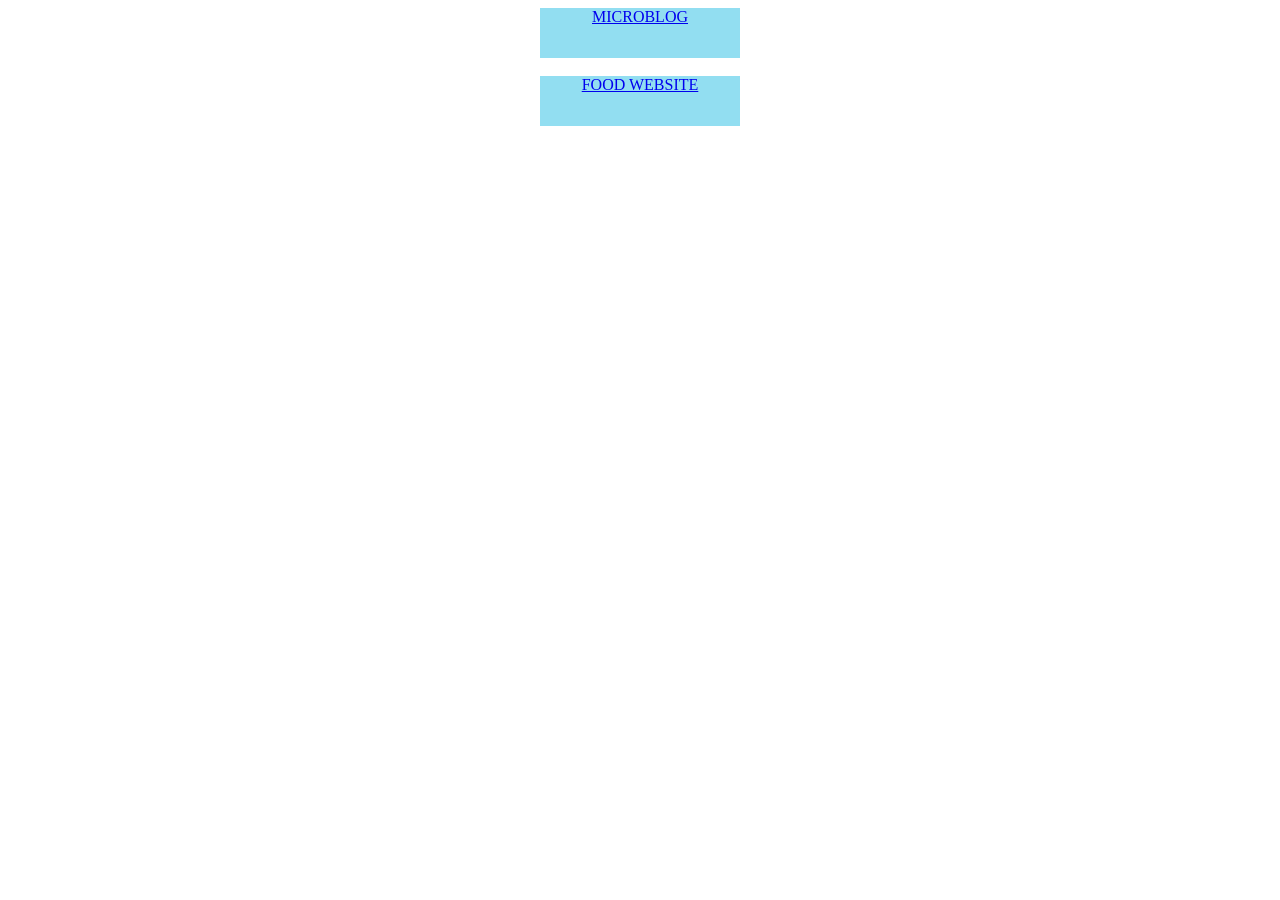
==== GIT.html @ b1fcadf8 "Add files via upload" ====
<!DOCTYPE html>
<html lang="en">
<head>
    <meta charset="UTF-8">
    <meta name="viewport" content="width=device-width", initial-scale=1.0">
    <title>Document</title>
    <style>
           div{
            text-align:center;

            color:black;
            background-color: rgb(146, 222, 241);
            height: 50px;
            width: 200px;
          }
        


    </style>
</head>
<body>
    <center>
    <div>
    <a href="index.html">MICROBLOG</a>
    </div>

    <br>
    <div>
    <a href="food app.html">FOOD WEBSITE</a>
</div>
</center>
</body>
</html>
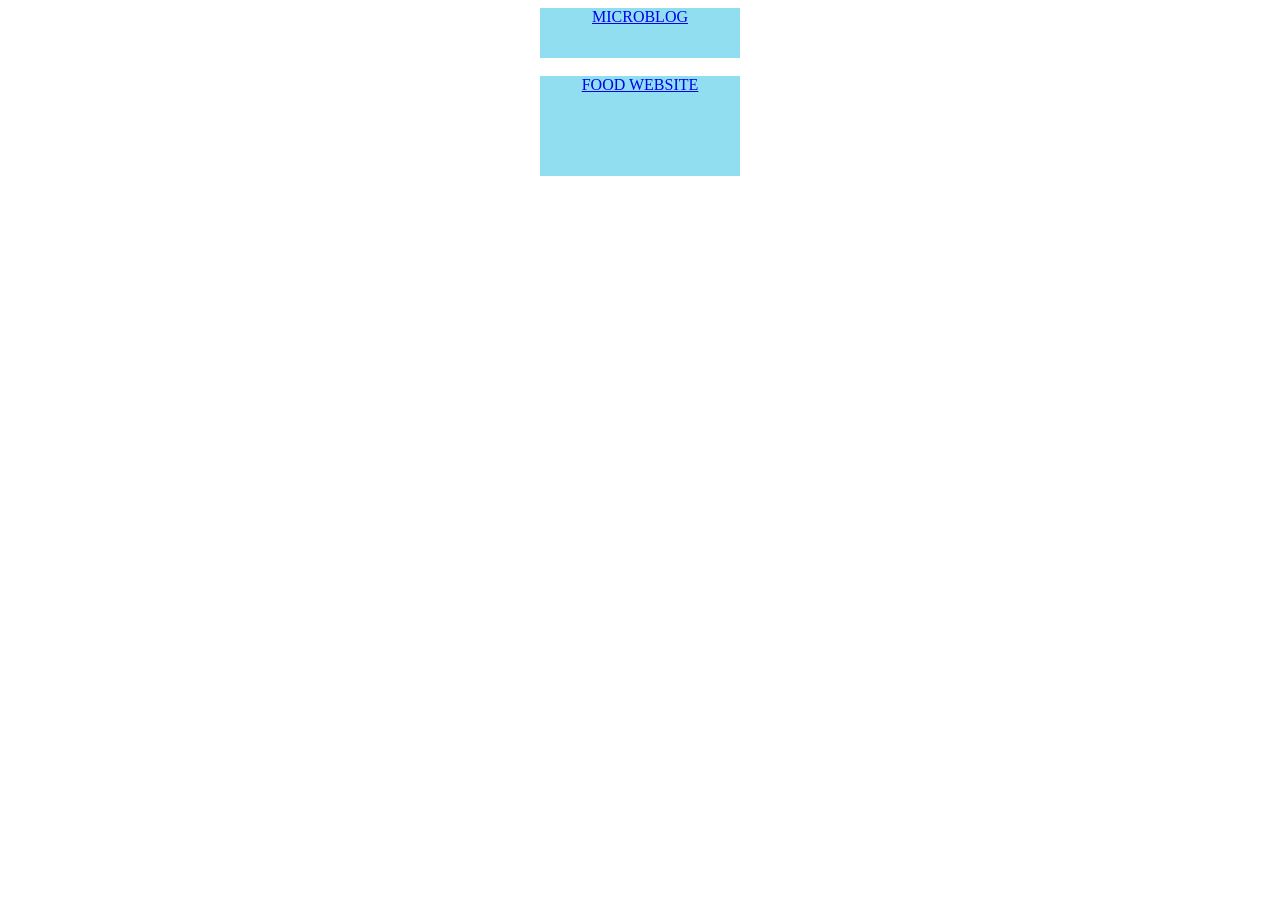
==== commit 9ca60b48: "Update GIT.html" ====
--- a/GIT.html
+++ b/GIT.html
@@ -21,13 +21,40 @@
 <body>
     <center>
     <div>
-    <a href="index.html">MICROBLOG</a>
+    <a href="<!DOCTYPE html>
+<html lang="en">
+<head>
+    <meta charset="UTF-8">
+    <meta name="viewport" content="width=device-width", initial-scale=1.0">
+    <title>Document</title>
+    <style>
+           div{
+            text-align:center;
+
+            color:black;
+            background-color: rgb(146, 222, 241);
+            height: 50px;
+            width: 200px;
+          }
+        
+
+
+    </style>
+</head>
+<body>
+    <center>
+    <div>
+    <a href="microblog.html">MICROBLOG</a>
     </div>
 
     <br>
     <div>
-    <a href="food app.html">FOOD WEBSITE</a>
+    <a href="foodapp.html">FOOD WEBSITE</a>
+</div>
+            
+<div>
+    <a href="foodapp.html"BUY AND SELL WEBSITE</a>
 </div>
 </center>
 </body>
-</html>+    </html>
